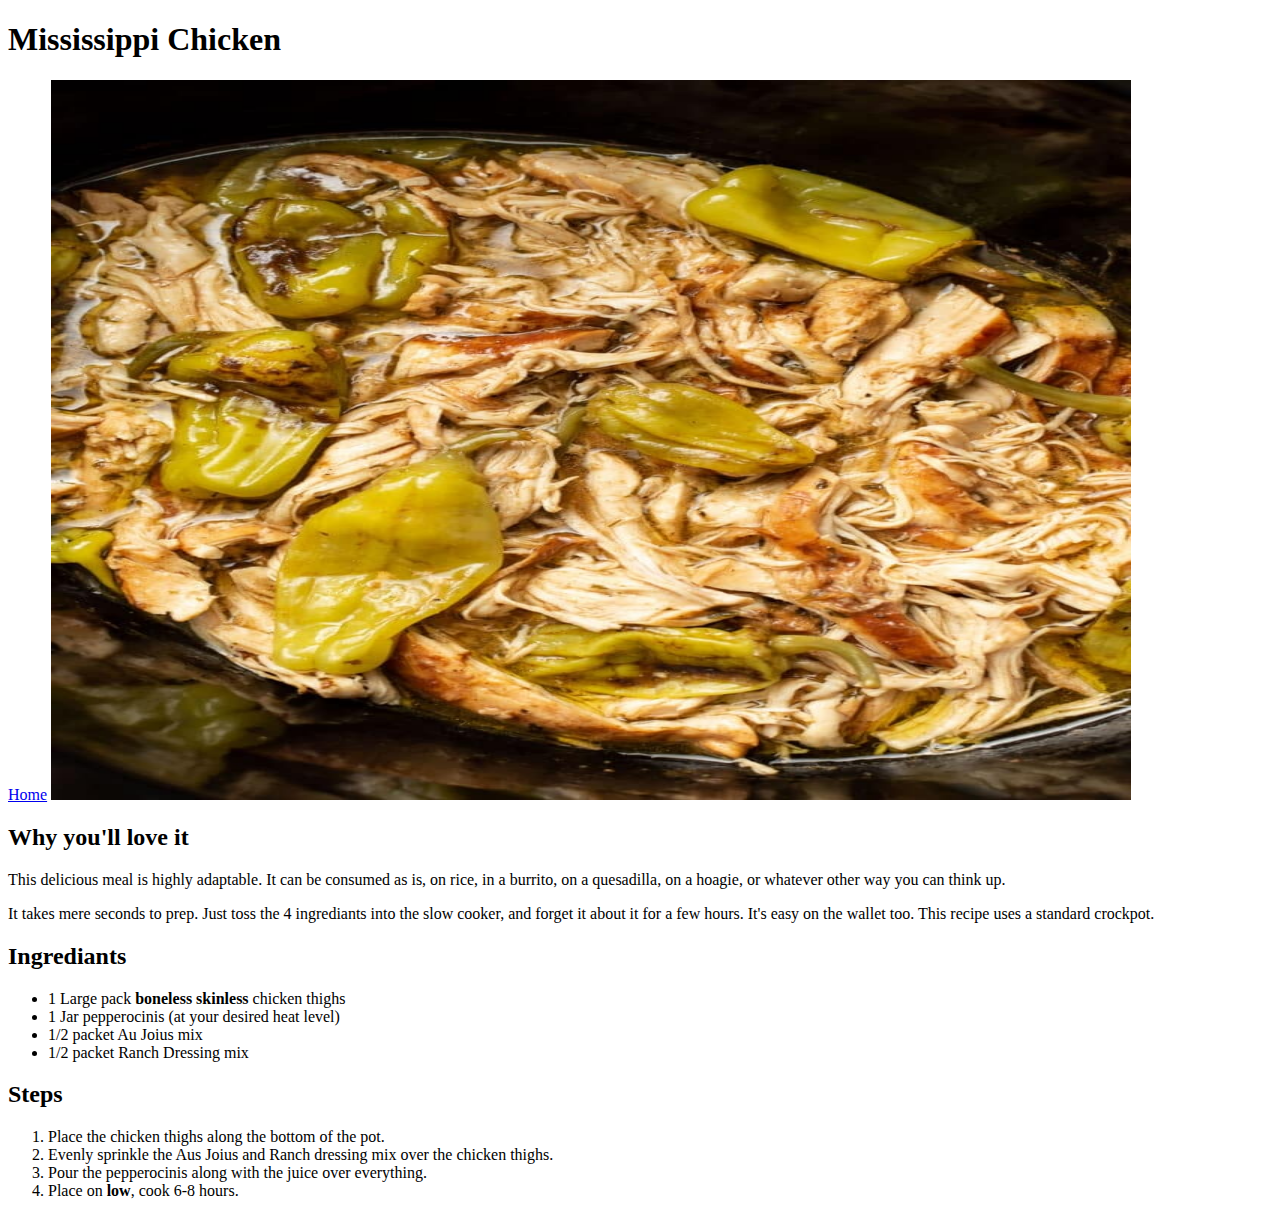
==== recipes/mississippi-chicken.html @ d9f083d0 "Complete the mississippi chicken recipe" ====
<!DOCTYPE html>
<html lang="en">
<head>
    <meta charset="UTF-8">
    <meta name="viewport" content="width=device-width, initial-scale=1.0">
    <title>Mississippi Chicken | Odin Recipes</title>
</head>
<body>
    <h1>Mississippi Chicken</h1>
    <a href="../index.html">Home</a>

    <img src="./img/mississippi-chicken-recipe-1-720x1080.jpg" alt="Delicious looking mississippi Chicken" height="720" width="1080">
    <p></p>
    <h2>Why you'll love it</h2>
    <p>This delicious meal is highly adaptable. It can be consumed as is, on rice, in a
        burrito, on a quesadilla, on a hoagie, or whatever other way you can think up.
    </p>
    <p>It takes mere seconds to prep. Just toss the 4 ingrediants into the slow cooker,
        and forget it about it for a few hours. It's easy on the wallet too. This recipe
        uses a standard crockpot.
    </p>
    <h2>Ingrediants</h2>
    <ul>
        <li>1 Large pack <b>boneless skinless</b> chicken thighs</li>
        <li>1 Jar pepperocinis (at your desired heat level)</li>
        <li>1/2 packet Au Joius mix</li>
        <li>1/2 packet Ranch Dressing mix</li>
    </ul>

    <h2>Steps</h2>
    <ol>
        <li>Place the chicken thighs along the bottom of the pot.</li>
        <li>Evenly sprinkle the Aus Joius and Ranch dressing mix over the chicken thighs.</li>
        <li>Pour the pepperocinis along with the juice over everything.</li>
        <li>Place on <b>low</b>, cook 6-8 hours.</li>
    </ol>



</body>
</html>
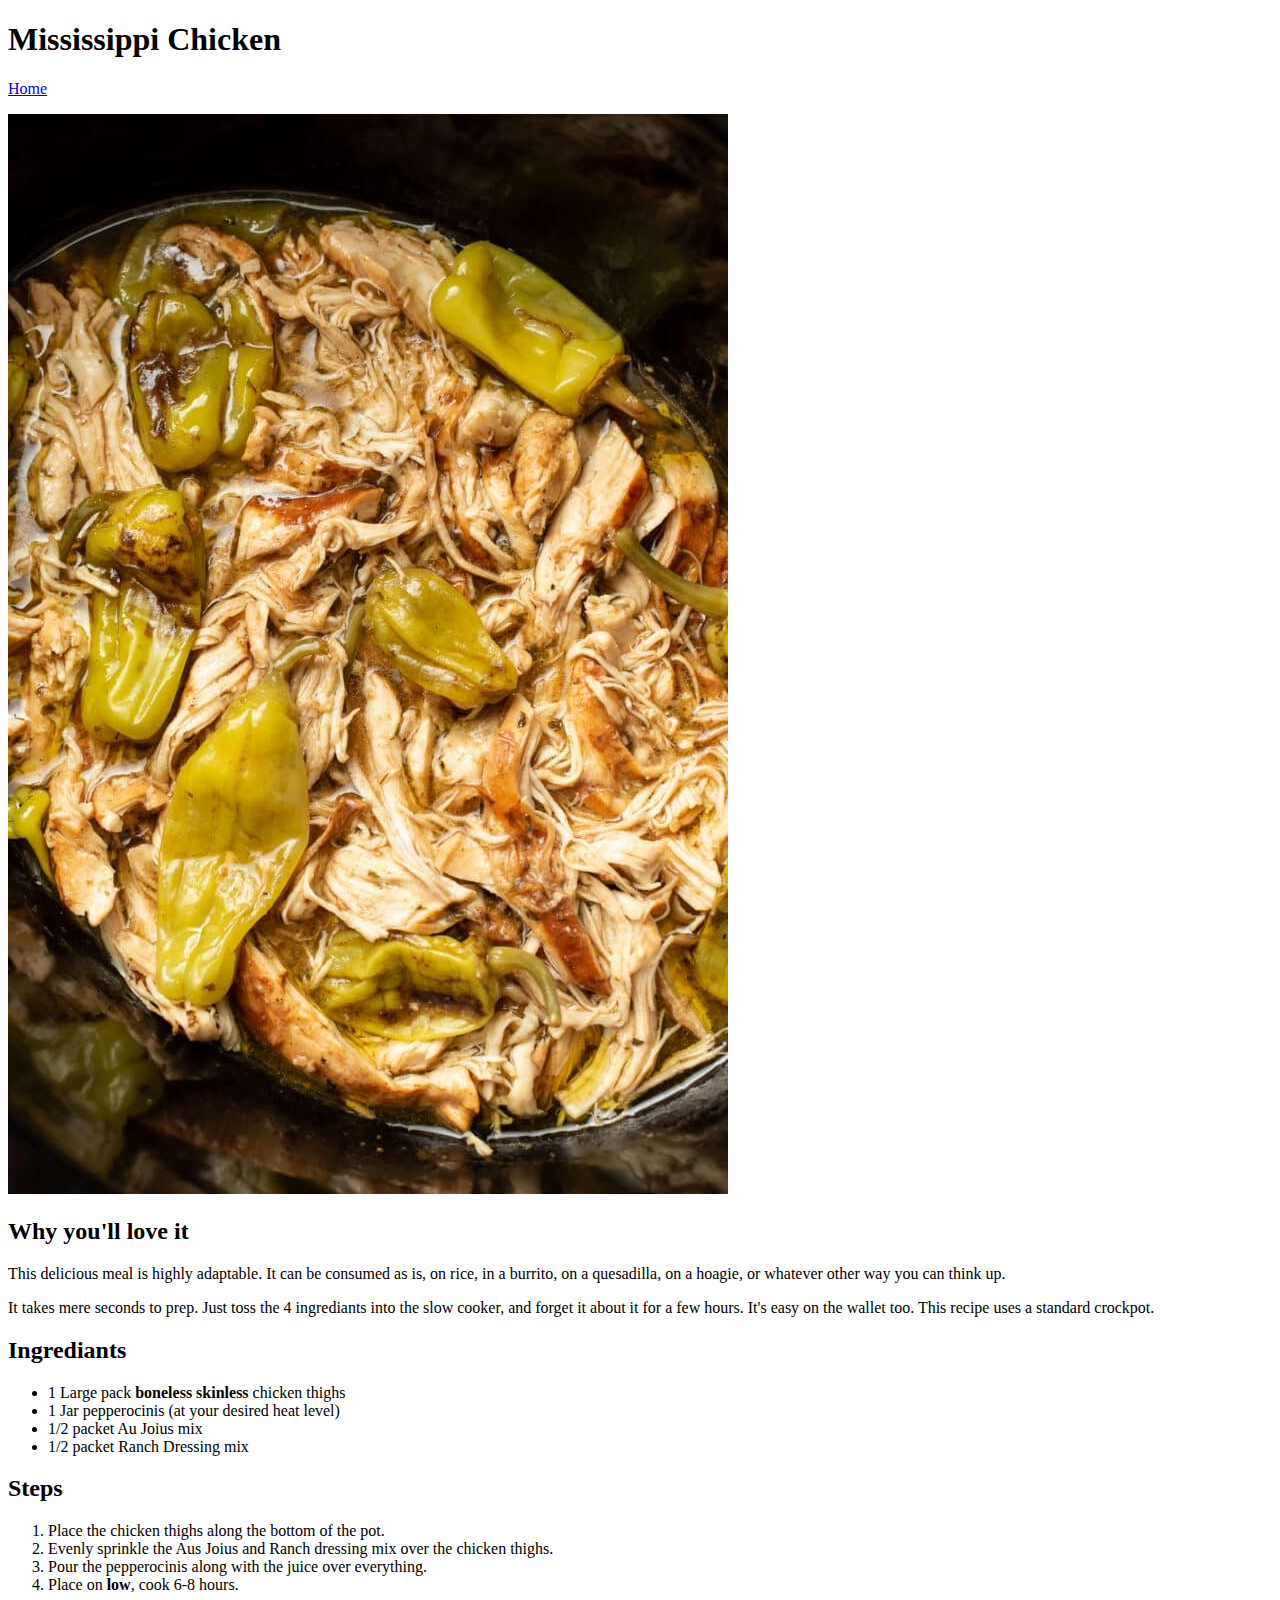
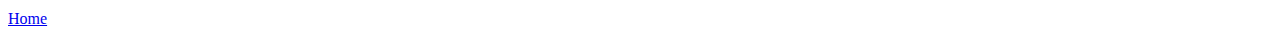
==== commit 32b6c42d: "Fix recipe picture sizes" ====
--- a/recipes/mississippi-chicken.html
+++ b/recipes/mississippi-chicken.html
@@ -8,8 +8,8 @@
 <body>
     <h1>Mississippi Chicken</h1>
     <a href="../index.html">Home</a>
-
-    <img src="./img/mississippi-chicken-recipe-1-720x1080.jpg" alt="Delicious looking mississippi Chicken" height="720" width="1080">
+    <p></p>
+    <img src="./img/mississippi-chicken.jpg" alt="Delicious looking mississippi Chicken" height="1080" width="720">
     <p></p>
     <h2>Why you'll love it</h2>
     <p>This delicious meal is highly adaptable. It can be consumed as is, on rice, in a
@@ -35,7 +35,7 @@
         <li>Place on <b>low</b>, cook 6-8 hours.</li>
     </ol>
 
-
+    <a href="../index.html">Home</a>
 
 </body>
 </html>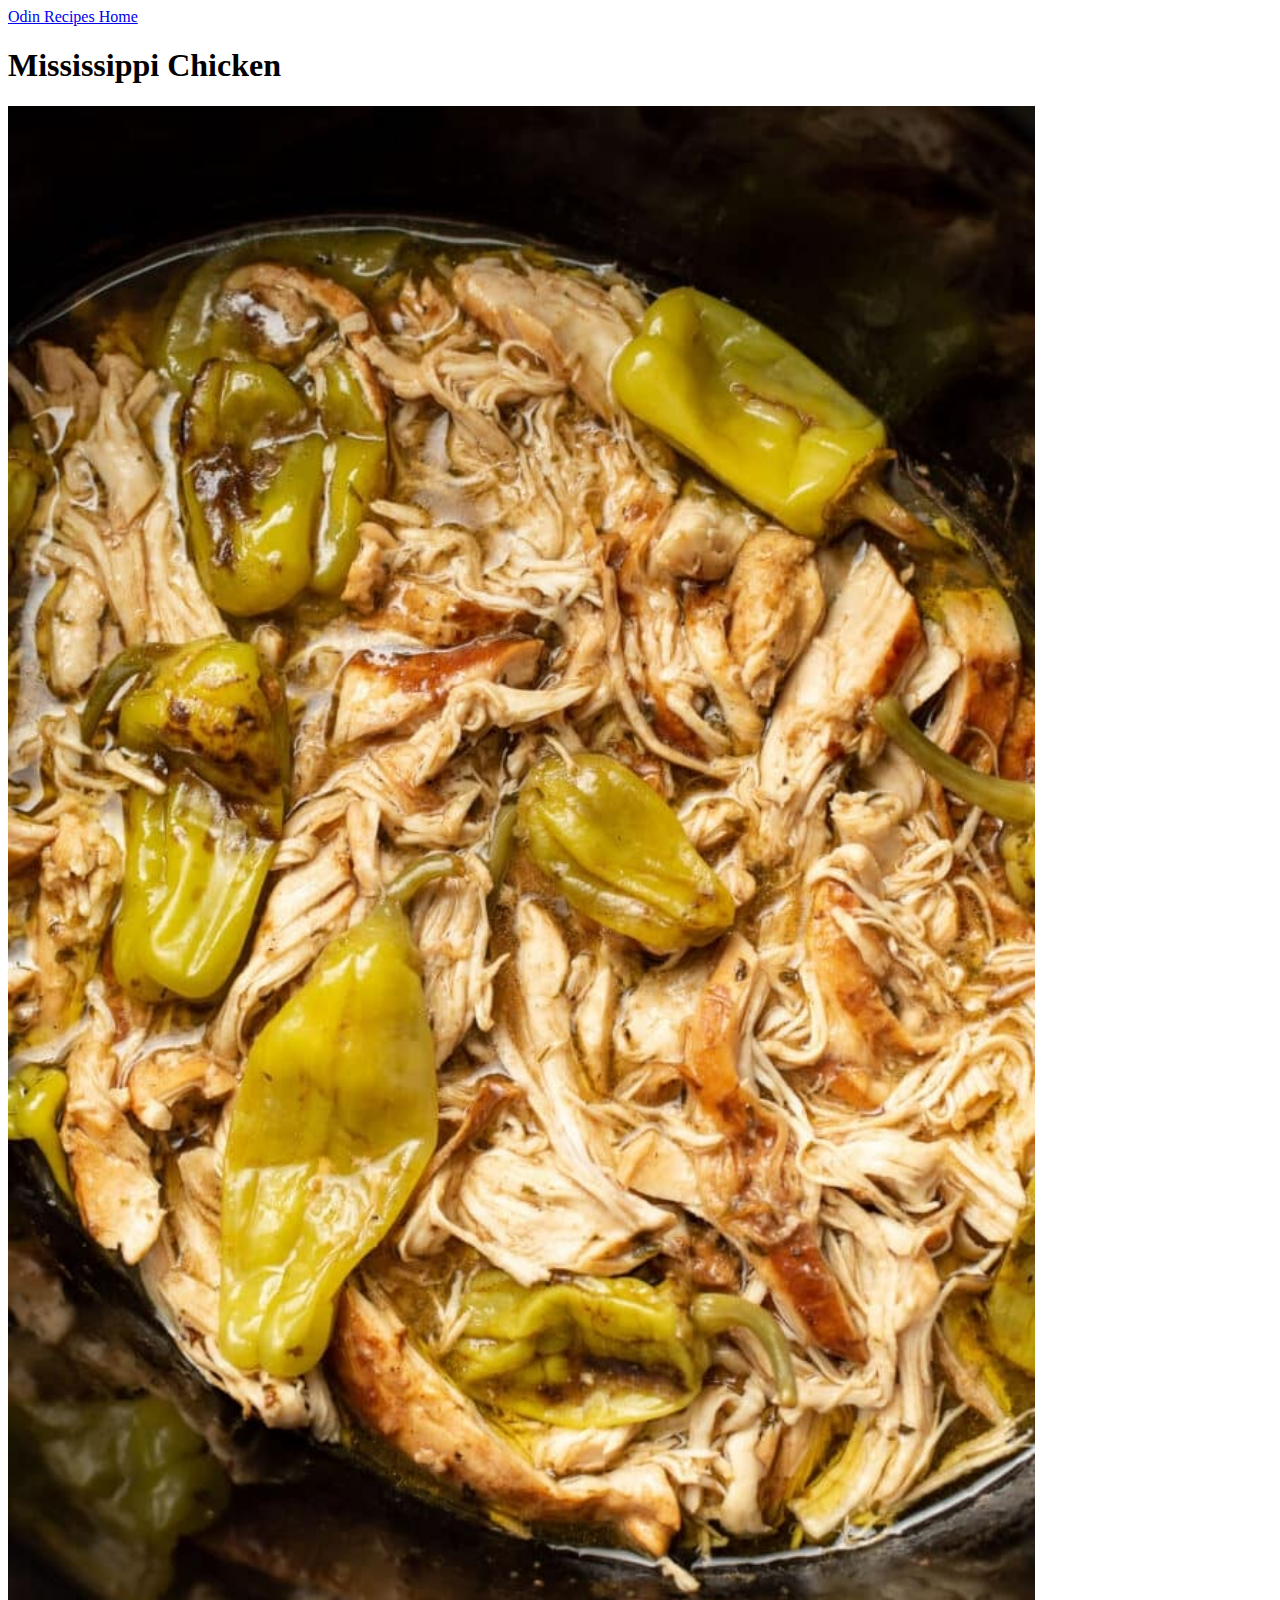
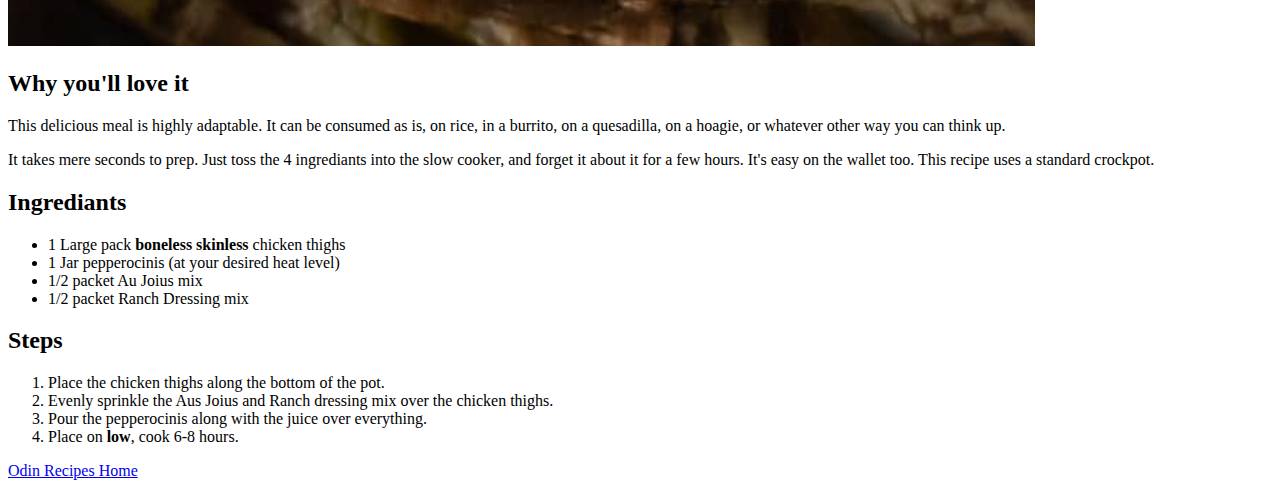
==== commit f58e51d7: "Adjust image sizes relocate home link" ====
--- a/recipes/mississippi-chicken.html
+++ b/recipes/mississippi-chicken.html
@@ -6,10 +6,11 @@
     <title>Mississippi Chicken | Odin Recipes</title>
 </head>
 <body>
+    <a href="../index.html">Odin Recipes Home</a>
     <h1>Mississippi Chicken</h1>
-    <a href="../index.html">Home</a>
+    
     <p></p>
-    <img src="./img/mississippi-chicken.jpg" alt="Delicious looking mississippi Chicken" height="1080" width="720">
+    <img src="./img/mississippi-chicken.jpg" alt="Delicious looking mississippi Chicken" height="1540">
     <p></p>
     <h2>Why you'll love it</h2>
     <p>This delicious meal is highly adaptable. It can be consumed as is, on rice, in a
@@ -35,7 +36,7 @@
         <li>Place on <b>low</b>, cook 6-8 hours.</li>
     </ol>
 
-    <a href="../index.html">Home</a>
+    <a href="../index.html">Odin Recipes Home</a>
 
 </body>
 </html>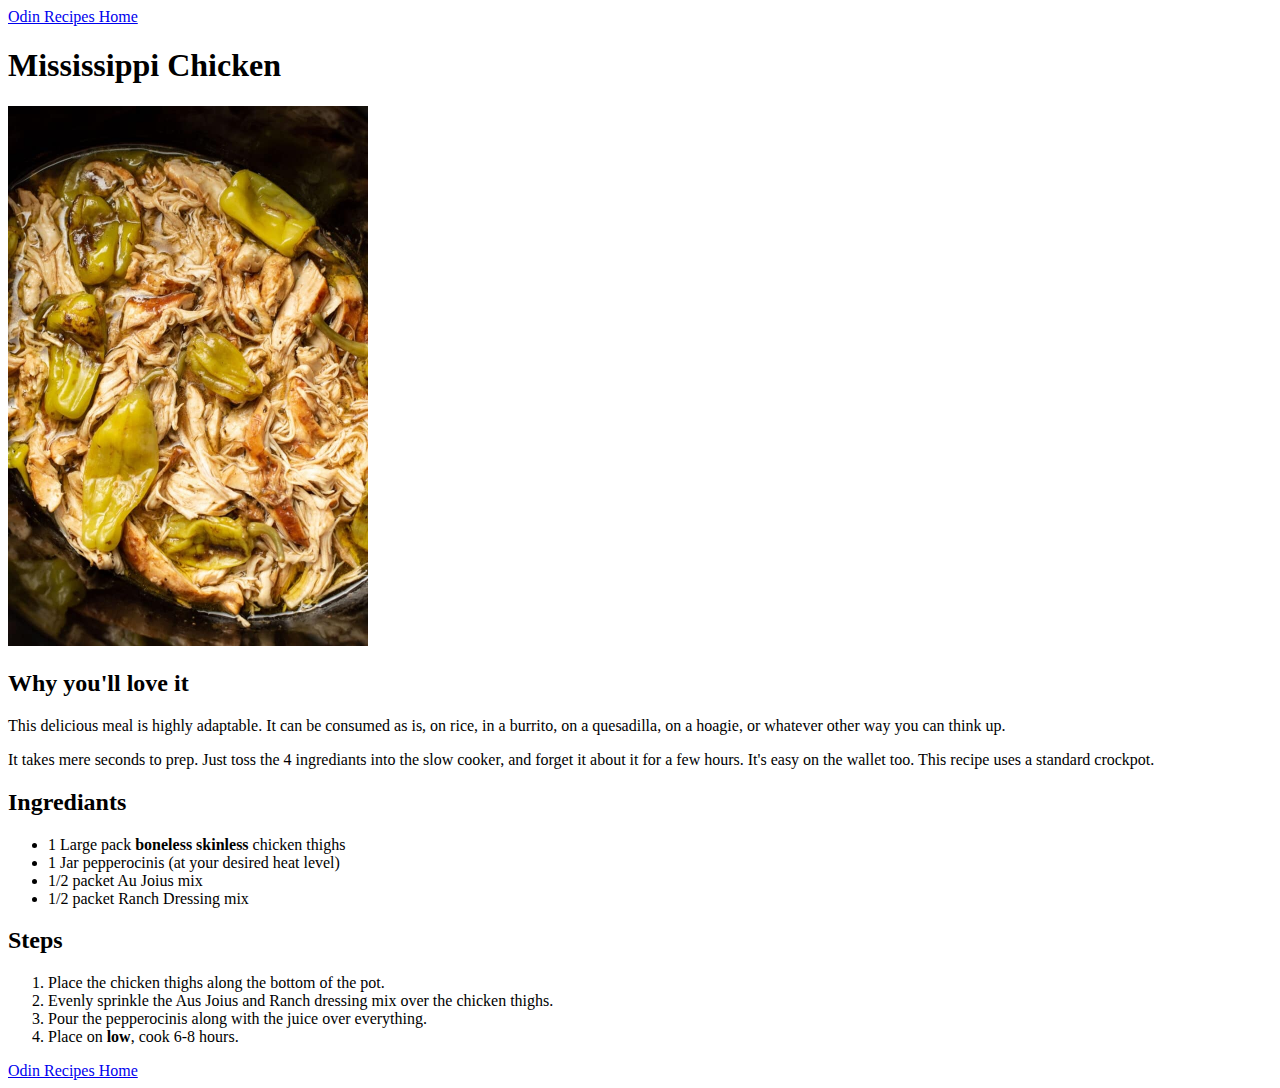
==== commit a76b3071: "Adjusted immage size" ====
--- a/recipes/mississippi-chicken.html
+++ b/recipes/mississippi-chicken.html
@@ -10,7 +10,7 @@
     <h1>Mississippi Chicken</h1>
     
     <p></p>
-    <img src="./img/mississippi-chicken.jpg" alt="Delicious looking mississippi Chicken" height="1540">
+    <img src="./img/mississippi-chicken.jpg" alt="Delicious looking mississippi Chicken" height="540">
     <p></p>
     <h2>Why you'll love it</h2>
     <p>This delicious meal is highly adaptable. It can be consumed as is, on rice, in a
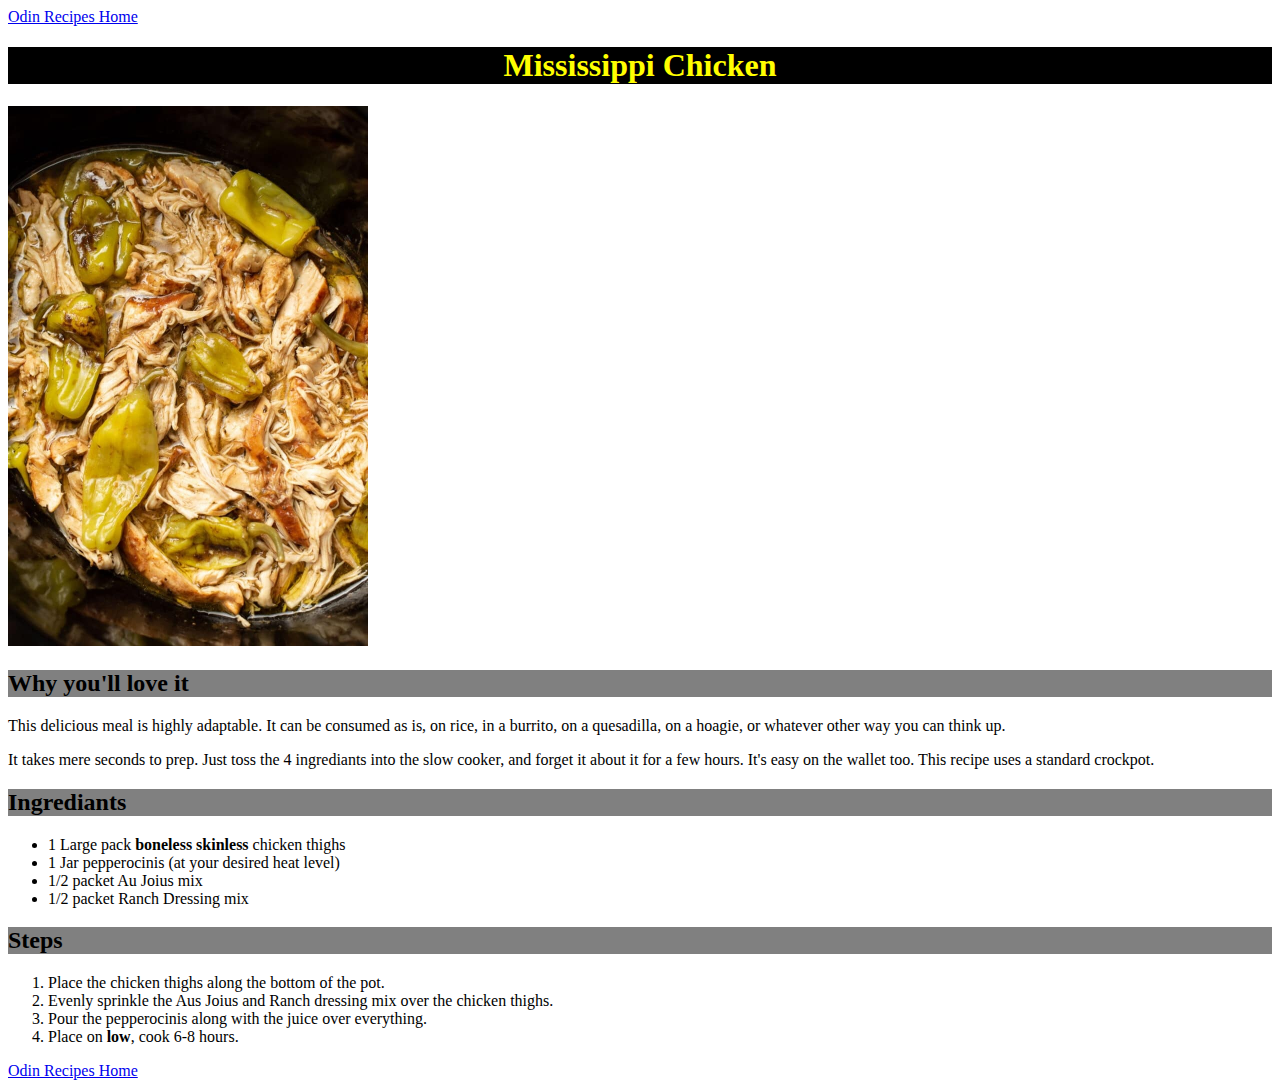
==== commit 4425d1c1: "Create stylesheet and add style" ====
--- a/recipes/mississippi-chicken.html
+++ b/recipes/mississippi-chicken.html
@@ -4,15 +4,16 @@
     <meta charset="UTF-8">
     <meta name="viewport" content="width=device-width, initial-scale=1.0">
     <title>Mississippi Chicken | Odin Recipes</title>
+    <link rel="stylesheet" href="../style.css">
 </head>
 <body>
     <a href="../index.html">Odin Recipes Home</a>
-    <h1>Mississippi Chicken</h1>
+    <h1 class="title recipe">Mississippi Chicken</h1>
     
     <p></p>
     <img src="./img/mississippi-chicken.jpg" alt="Delicious looking mississippi Chicken" height="540">
     <p></p>
-    <h2>Why you'll love it</h2>
+    <h2 class="section description">Why you'll love it</h2>
     <p>This delicious meal is highly adaptable. It can be consumed as is, on rice, in a
         burrito, on a quesadilla, on a hoagie, or whatever other way you can think up.
     </p>
@@ -20,7 +21,7 @@
         and forget it about it for a few hours. It's easy on the wallet too. This recipe
         uses a standard crockpot.
     </p>
-    <h2>Ingrediants</h2>
+    <h2 class="section ingrediants">Ingrediants</h2>
     <ul>
         <li>1 Large pack <b>boneless skinless</b> chicken thighs</li>
         <li>1 Jar pepperocinis (at your desired heat level)</li>
@@ -28,7 +29,7 @@
         <li>1/2 packet Ranch Dressing mix</li>
     </ul>
 
-    <h2>Steps</h2>
+    <h2 class="section steps">Steps</h2>
     <ol>
         <li>Place the chicken thighs along the bottom of the pot.</li>
         <li>Evenly sprinkle the Aus Joius and Ranch dressing mix over the chicken thighs.</li>
--- a/style.css
+++ b/style.css
@@ -0,0 +1,18 @@
+.title{
+    background-color: black;
+    color: rgb(0, 255, 0);
+    font-family: "Lucida Handwriting", "Times New Roman", sans-serif;
+    text-align: center;
+}
+
+.title.recipe{
+    color: yellow;
+}
+
+.section{
+    background-color: grey;
+}
+
+.ingrediants{
+    
+}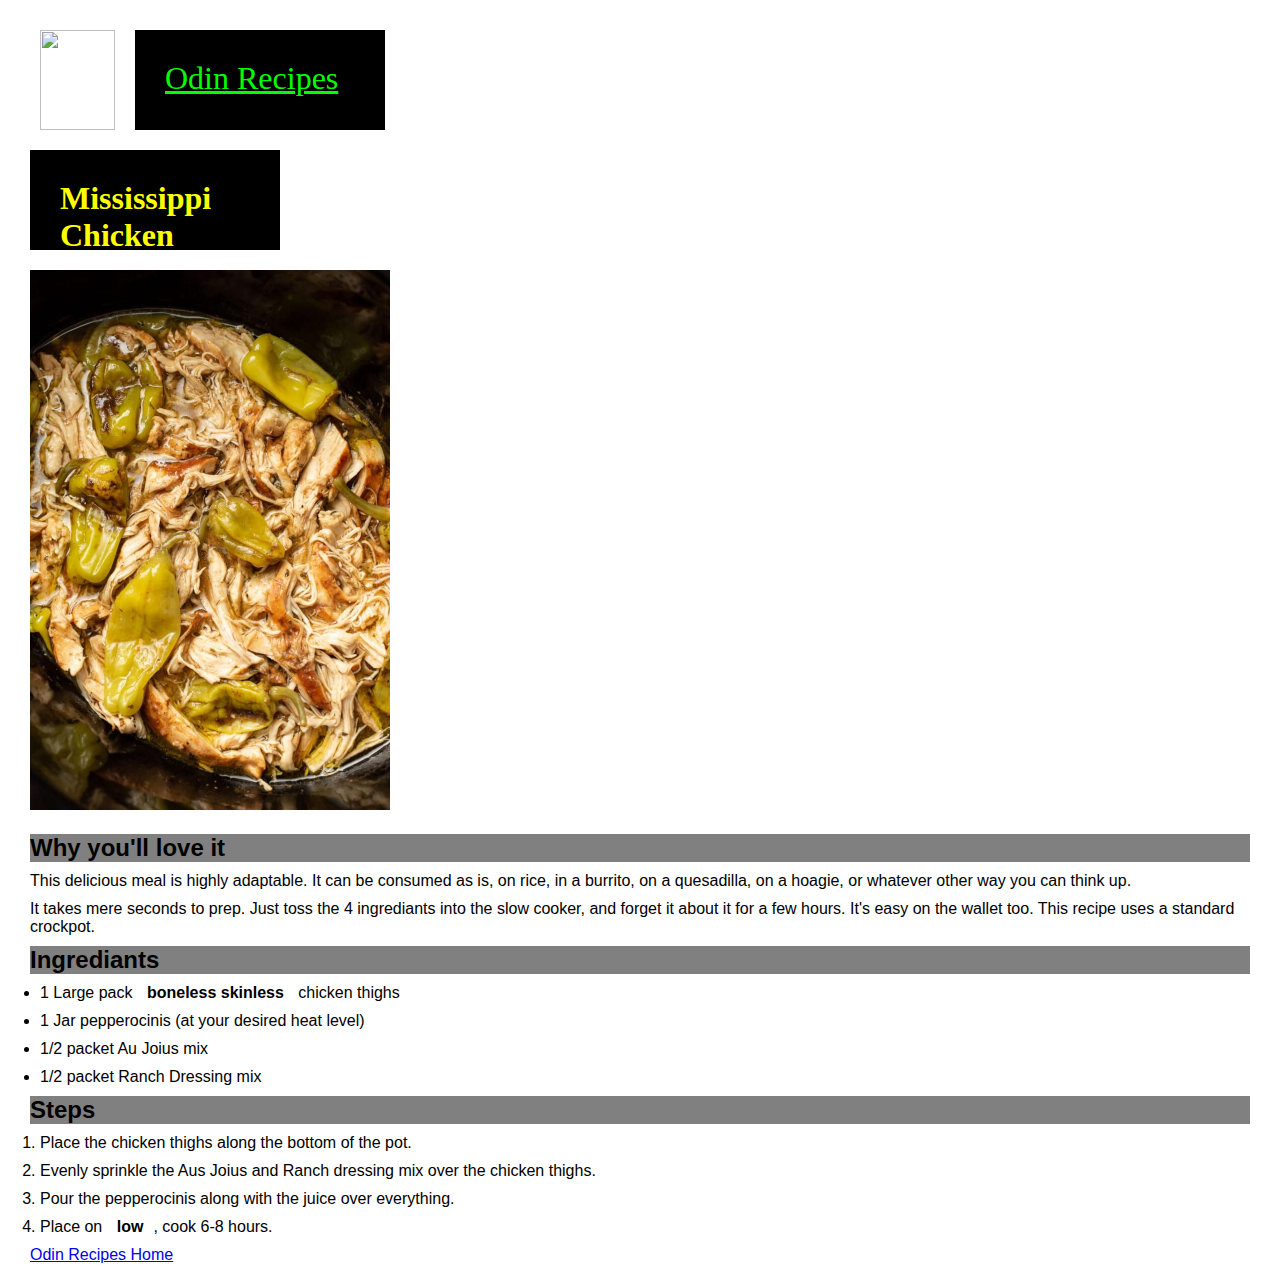
==== commit e9b23ce8: "Buildout taskbar" ====
--- a/recipes/mississippi-chicken.html
+++ b/recipes/mississippi-chicken.html
@@ -7,7 +7,11 @@
     <link rel="stylesheet" href="../style.css">
 </head>
 <body>
-    <a href="../index.html">Odin Recipes Home</a>
+    <div class="taskbar justify-between">
+        <img class="logo" src="./dog.jpg">
+    
+        <a class="title hover" href="./index.html">Odin Recipes</a>
+    </div>
     <h1 class="title recipe">Mississippi Chicken</h1>
     
     <p></p>
--- a/style.css
+++ b/style.css
@@ -1,8 +1,44 @@
+html{
+    box-sizing: border-box;
+}
+*,
+*::before,
+*::after{
+    margin:10px;
+    padding: 0px;
+    box-sizing: border-box;
+    
+}
+
+.taskbar{
+    display: flex;
+}
+.logo{
+    width: 75px;
+    height: 100px;
+    margin: 10px;
+.justify-between{
+    justify-content: space-between;
+}
+}
+
+.hover{
+    
+}
 .title{
     background-color: black;
     color: rgb(0, 255, 0);
+    font-size: 32px;
     font-family: "Lucida Handwriting", "Times New Roman", sans-serif;
-    text-align: center;
+    padding: 30px;
+    width: 250px;
+    height: 100px;
+    margin: 10px;
+    
+}
+
+body{
+    font-family: "Garamond", sans-serif;
 }
 
 .title.recipe{
@@ -13,6 +49,14 @@
     background-color: grey;
 }
 
+.description{
+    
+}
+
 .ingrediants{
+
+}
+
+.steps{
     
 }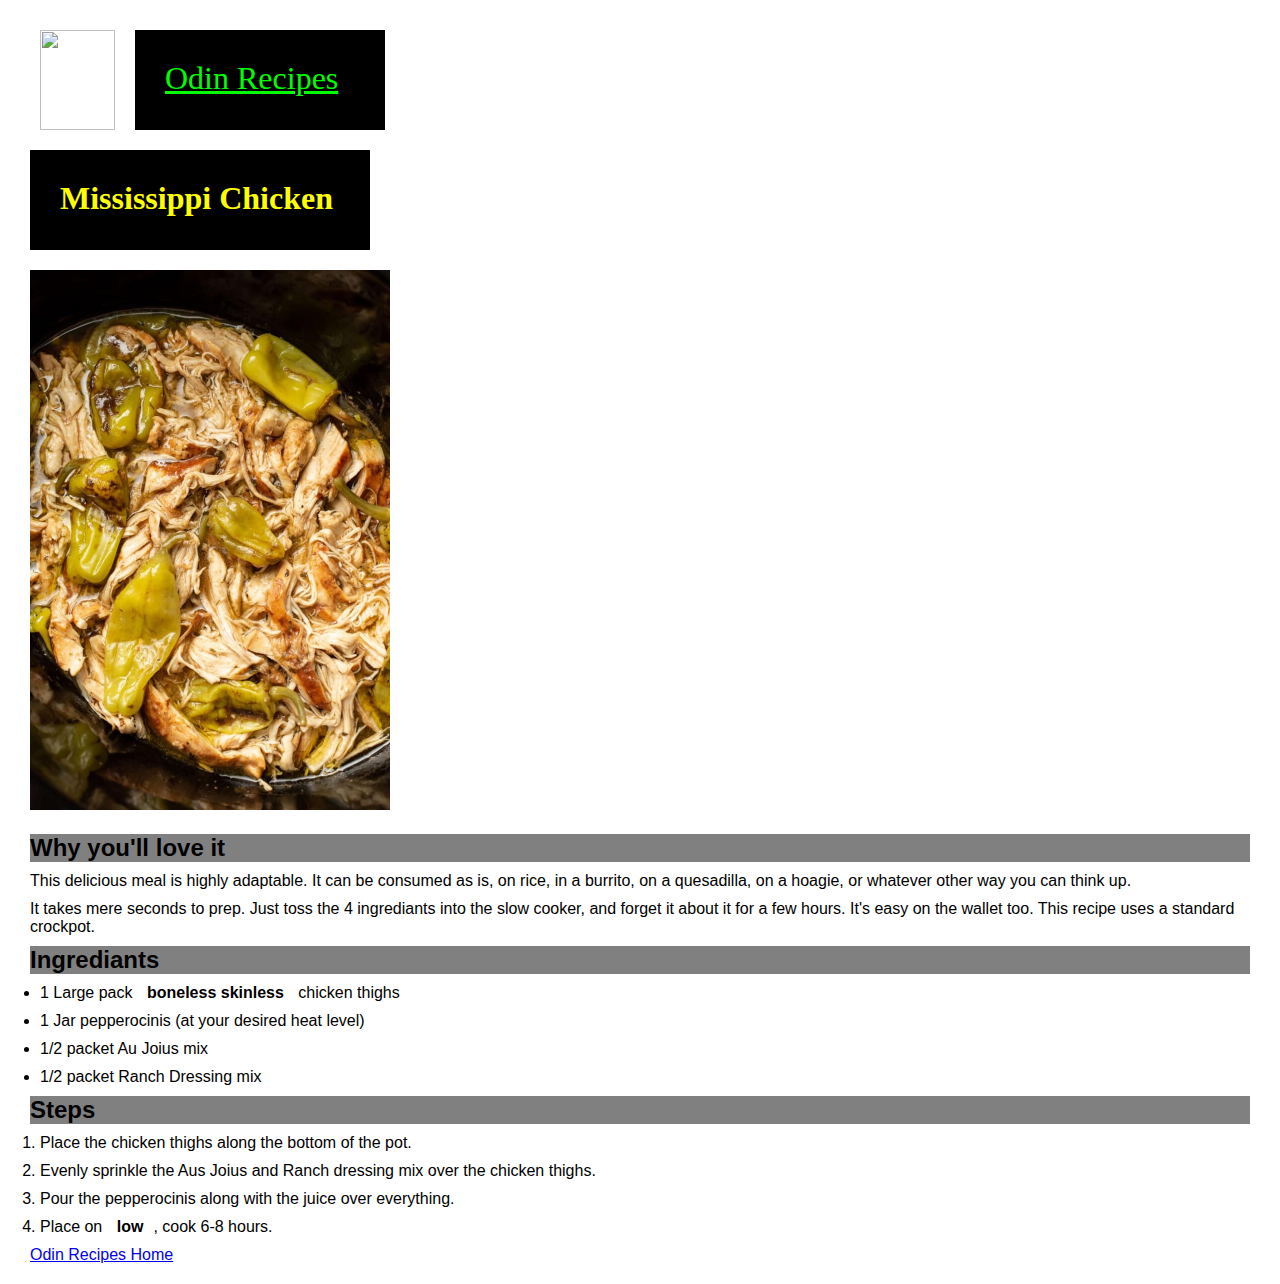
==== commit d55c8614: "Add kylo in taskbar, fix home hyperlink" ====
--- a/recipes/mississippi-chicken.html
+++ b/recipes/mississippi-chicken.html
@@ -8,9 +8,9 @@
 </head>
 <body>
     <div class="taskbar justify-between">
-        <img class="logo" src="./dog.jpg">
+        <img class="logo" src="../kylo.jpg">
     
-        <a class="title hover" href="./index.html">Odin Recipes</a>
+        <a class="title hover" href="../index.html">Odin Recipes</a>
     </div>
     <h1 class="title recipe">Mississippi Chicken</h1>
     
--- a/style.css
+++ b/style.css
@@ -17,6 +17,7 @@
     width: 75px;
     height: 100px;
     margin: 10px;
+
 .justify-between{
     justify-content: space-between;
 }
@@ -29,7 +30,7 @@
     background-color: black;
     color: rgb(0, 255, 0);
     font-size: 32px;
-    font-family: "Lucida Handwriting", "Times New Roman", sans-serif;
+    font-family: "Times New Roman", sans-serif;
     padding: 30px;
     width: 250px;
     height: 100px;
@@ -43,6 +44,7 @@
 
 .title.recipe{
     color: yellow;
+    width: 340px;
 }
 
 .section{
